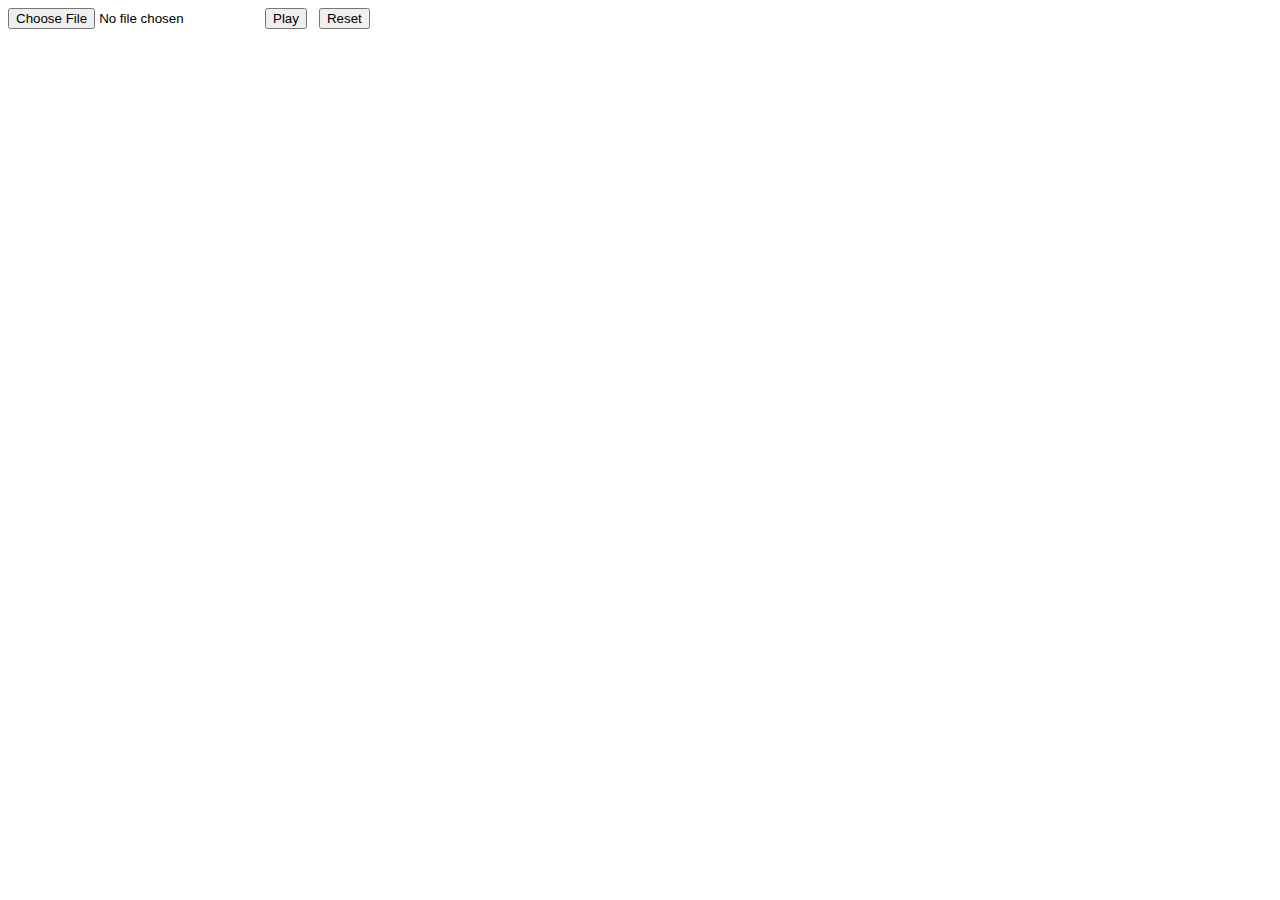
==== Legacy-Omega/Legacy-Omega_Restructure/html/OmegaChartPlayer.html @ 134f7637 "#" ====
<!DOCTYPE html>
<html lang="en">
<head>
    <meta charset="UTF-8">
    <meta http-equiv="X-UA-Compatible" content="IE=edge">
    <meta name="viewport" content="width=device-width, initial-scale=1.0">
    <title>Omega Chart Player Test</title>
    <script src="../js/OmegaChartPlayer.js"></script>
    <style src="../css/OmegaChartPlayer.css"></style>
</head>
<body>
    <div id="control">
        <input type="file" onchange="openFile(event)" id="openfile">
        <button id="play">Play</button>&nbsp;&nbsp;&nbsp;<button id="reset">Reset</button>
    </div>
    <canvas id="canvas" width="405" height="684"></canvas>
</body>
</html>
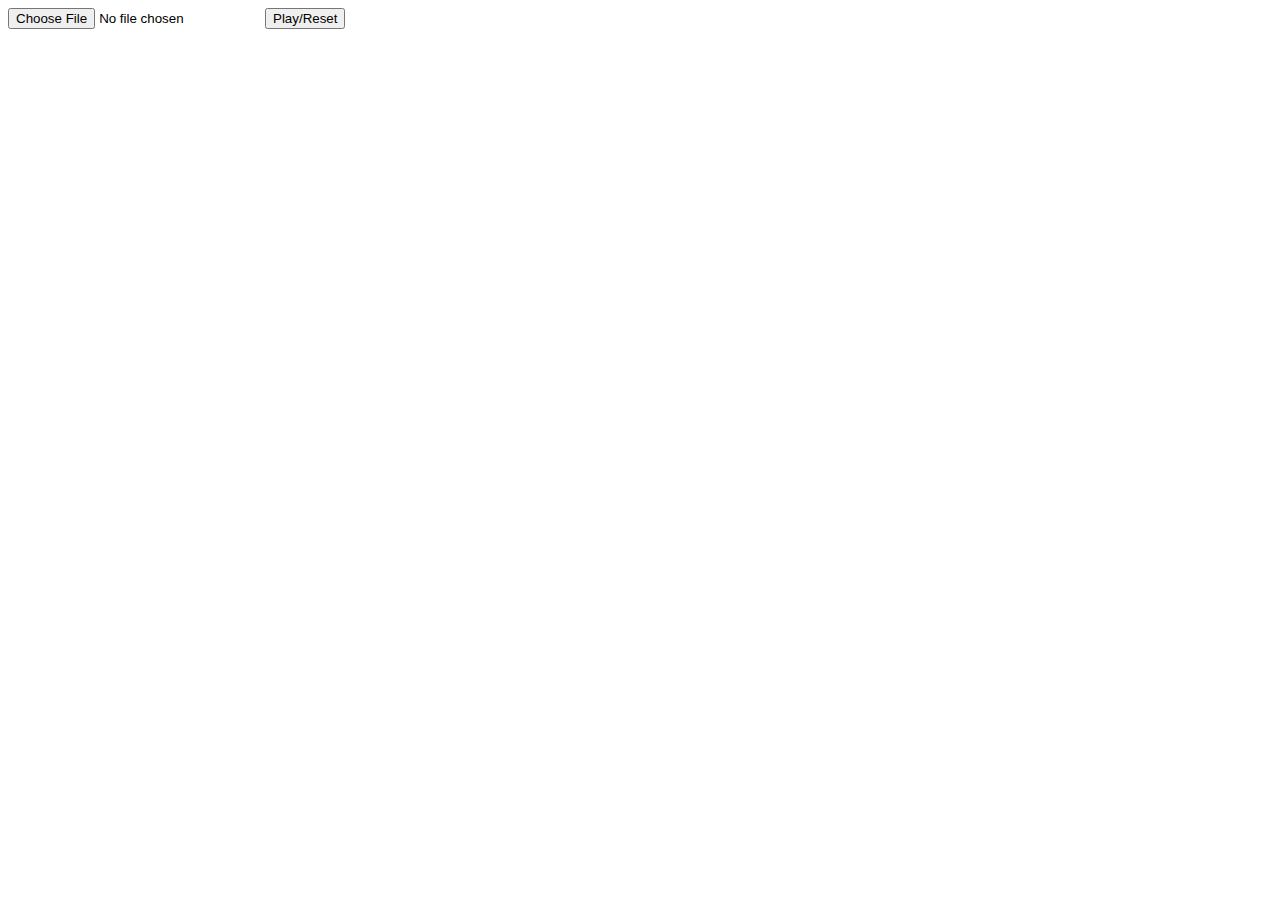
==== commit 63644e40: "Finished the Start and Reset switcher" ====
--- a/Legacy-Omega/Legacy-Omega_Restructure/html/OmegaChartPlayer.html
+++ b/Legacy-Omega/Legacy-Omega_Restructure/html/OmegaChartPlayer.html
@@ -11,7 +11,7 @@
 <body>
     <div id="control">
         <input type="file" onchange="openFile(event)" id="openfile">
-        <button id="play">Play</button>&nbsp;&nbsp;&nbsp;<button id="reset">Reset</button>
+        <button id="play" onclick="game_statue_switch()">Play/Reset</button>
     </div>
     <canvas id="canvas" width="405" height="684"></canvas>
 </body>
